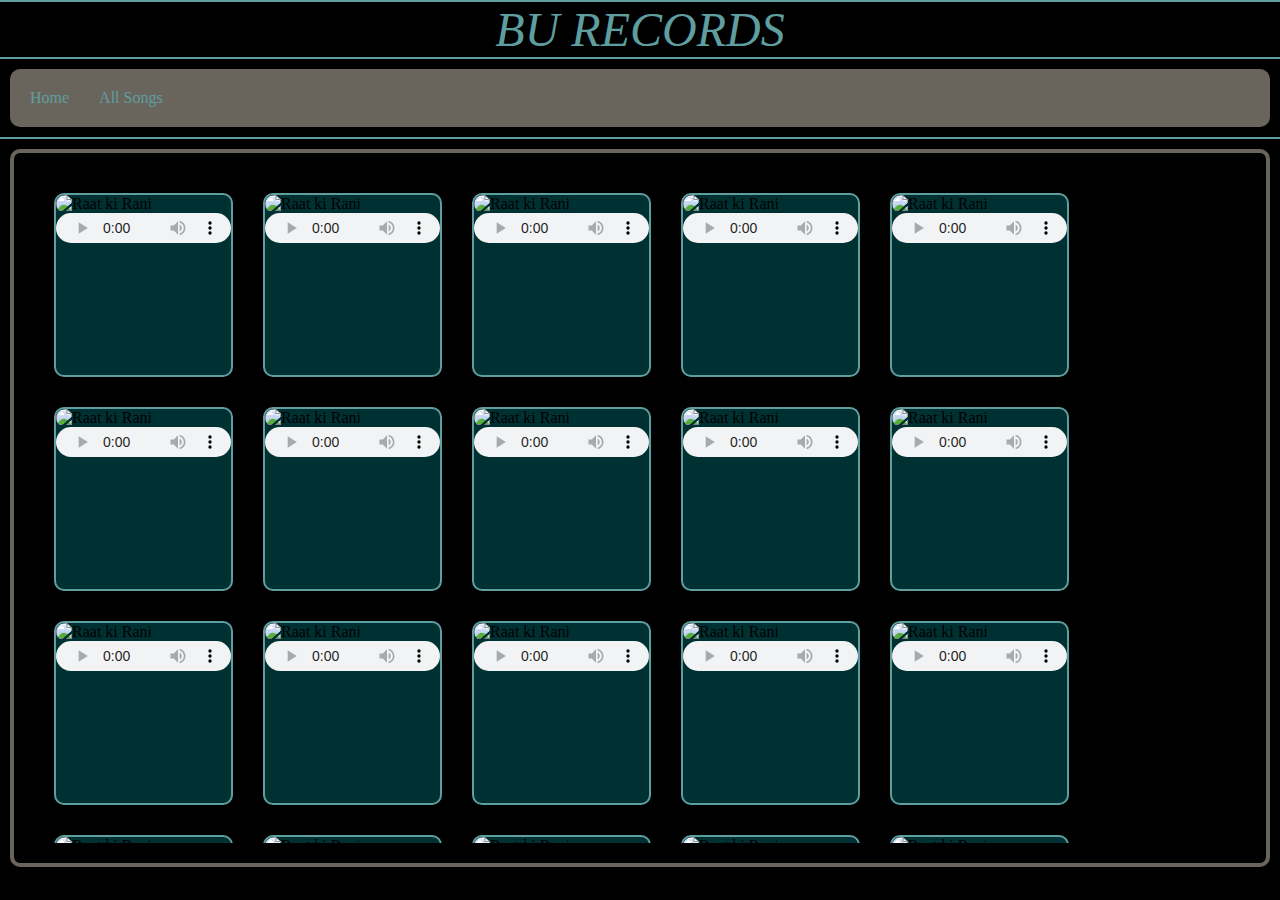
==== index.html @ e50fdc1d "apna music masala" ====
<!DOCTYPE html>
<html lang="en">

<head>
    <meta charset="UTF-8">
    <meta name="viewport" content="width=device-width, initial-scale=1.0">
    <title>Music Player</title>
    <style>
        :root {
            --bg-color: #000;
            --sec-color: #6a655c;
        }

        html {
            scrollbar-color: var(--sec-color) var(--bg-color);
        }

        body {
            background-color: var(--bg-color);
        }

        * {
            margin: 0;
            padding: 0;
        }

        .card {
            height:180px;
            width: 175px;
            border: 2px solid cadetblue;
            border-radius: 10px;
            background-color: rgb(0, 49, 50);

        }

        .card:hover{
            transform: scale(1.05);
            cursor: pointer;
        }

        .card:active{
            transform: scale(0.95);
        }

        .outer{
            border: 4px solid var(--sec-color);
            border-radius: 10px;
            margin: 10px;
            background-color: rgba(0, 0, 0, 0.205);
        }

        .musicList {
            /* border: 5px solid var(--sec-color); */
            padding: 20px;
            display: flex;
            gap: 30px;
            flex-wrap: wrap;
            margin: 20px;
            height: 70vh;
            overflow: auto;
        }

        nav ul {
            list-style: none;
            display: flex;
            justify-content: flex-start;
            gap: 30px;
            padding: 20px;
            background-color: var(--sec-color);
            color: cadetblue;
            border-radius: 10px;
            margin:10px;
        }

        a:link {
            color: cadetblue;
        }

        a:visited {
            color: cadetblue;
        }

        a {
            text-decoration: none;
        }
    </style>
</head>

<body>
    <hr color="cadetblue">
    <header align="center" style="align-content: center;"><font style="font-family:'Arial Narrow Bold'; font-style: italic;align-content: center;color: cadetblue;font-size: xxx-large; overflow: auto;">BU RECORDS</font>
    <hr color="cadetblue">
    <nav>
        
        <ul>
            <li><a href="#">Home</a></li>
            <li><a href="#">All Songs</a></li>
        </ul>
    </nav>
</header>
 <hr color="cadetblue">
   <div class="outer">
    <div class="musicList">
        <div class="card"><img src="raat ki rani.png" alt="Raat ki Rani" height="162" width="175" style="border-radius: 10px;">
        <audio controls id="player" src="Raat Ki Rani_320(PagalWorld.com.so).mp3" style="height:30px; width: 175px; background-image: url(raat\ ki\ rani.png);border-radius: 10px;"></audio></div>
        <div class="card"><img src="raat ki rani.png" alt="Raat ki Rani" height="162" width="175" style="border-radius: 10px;">
        <audio controls id="player" src="Raat Ki Rani_320(PagalWorld.com.so).mp3" style="height:30px; width: 175px; background-image: url(raat\ ki\ rani.png);border-radius: 10px;"></audio></div>
        <div class="card"><img src="raat ki rani.png" alt="Raat ki Rani" height="162" width="175" style="border-radius: 10px;">
        <audio controls id="player" src="Raat Ki Rani_320(PagalWorld.com.so).mp3" style="height:30px; width: 175px; background-image: url(raat\ ki\ rani.png);border-radius: 10px;"></audio></div>
        <div class="card"><img src="raat ki rani.png" alt="Raat ki Rani" height="162" width="175" style="border-radius: 10px;">
        <audio controls id="player" src="Raat Ki Rani_320(PagalWorld.com.so).mp3" style="height:30px; width: 175px; background-image: url(raat\ ki\ rani.png);border-radius: 10px;"></audio></div>
        <div class="card"><img src="raat ki rani.png" alt="Raat ki Rani" height="162" width="175" style="border-radius: 10px;">
        <audio controls id="player" src="Raat Ki Rani_320(PagalWorld.com.so).mp3" style="height:30px; width: 175px; background-image: url(raat\ ki\ rani.png);border-radius: 10px;"></audio></div>
        <div class="card"><img src="raat ki rani.png" alt="Raat ki Rani" height="162" width="175" style="border-radius: 10px;">
        <audio controls id="player" src="Raat Ki Rani_320(PagalWorld.com.so).mp3" style="height:30px; width: 175px; background-image: url(raat\ ki\ rani.png);border-radius: 10px;"></audio></div>
        <div class="card"><img src="raat ki rani.png" alt="Raat ki Rani" height="162" width="175" style="border-radius: 10px;">
        <audio controls id="player" src="Raat Ki Rani_320(PagalWorld.com.so).mp3" style="height:30px; width: 175px; background-image: url(raat\ ki\ rani.png);border-radius: 10px;"></audio></div>
        <div class="card"><img src="raat ki rani.png" alt="Raat ki Rani" height="162" width="175" style="border-radius: 10px;">
        <audio controls id="player" src="Raat Ki Rani_320(PagalWorld.com.so).mp3" style="height:30px; width: 175px; background-image: url(raat\ ki\ rani.png);border-radius: 10px;"></audio></div>
        <div class="card"><img src="raat ki rani.png" alt="Raat ki Rani" height="162" width="175" style="border-radius: 10px;">
        <audio controls id="player" src="Raat Ki Rani_320(PagalWorld.com.so).mp3" style="height:30px; width: 175px; background-image: url(raat\ ki\ rani.png);border-radius: 10px;"></audio></div>
        <div class="card"><img src="raat ki rani.png" alt="Raat ki Rani" height="162" width="175" style="border-radius: 10px;">
        <audio controls id="player" src="Raat Ki Rani_320(PagalWorld.com.so).mp3" style="height:30px; width: 175px; background-image: url(raat\ ki\ rani.png);border-radius: 10px;"></audio></div>
        <div class="card"><img src="raat ki rani.png" alt="Raat ki Rani" height="162" width="175" style="border-radius: 10px;">
        <audio controls id="player" src="Raat Ki Rani_320(PagalWorld.com.so).mp3" style="height:30px; width: 175px; background-image: url(raat\ ki\ rani.png);border-radius: 10px;"></audio></div>
        <div class="card"><img src="raat ki rani.png" alt="Raat ki Rani" height="162" width="175" style="border-radius: 10px;">
        <audio controls id="player" src="Raat Ki Rani_320(PagalWorld.com.so).mp3" style="height:30px; width: 175px; background-image: url(raat\ ki\ rani.png);border-radius: 10px;"></audio></div>
        <div class="card"><img src="raat ki rani.png" alt="Raat ki Rani" height="162" width="175" style="border-radius: 10px;">
        <audio controls id="player" src="Raat Ki Rani_320(PagalWorld.com.so).mp3" style="height:30px; width: 175px; background-image: url(raat\ ki\ rani.png);border-radius: 10px;"></audio></div>
        <div class="card"><img src="raat ki rani.png" alt="Raat ki Rani" height="162" width="175" style="border-radius: 10px;">
        <audio controls id="player" src="Raat Ki Rani_320(PagalWorld.com.so).mp3" style="height:30px; width: 175px; background-image: url(raat\ ki\ rani.png);border-radius: 10px;"></audio></div>
        <div class="card"><img src="raat ki rani.png" alt="Raat ki Rani" height="162" width="175" style="border-radius: 10px;">
        <audio controls id="player" src="Raat Ki Rani_320(PagalWorld.com.so).mp3" style="height:30px; width: 175px; background-image: url(raat\ ki\ rani.png);border-radius: 10px;"></audio></div>
        <div class="card"><img src="raat ki rani.png" alt="Raat ki Rani" height="162" width="175" style="border-radius: 10px;">
        <audio controls id="player" src="Raat Ki Rani_320(PagalWorld.com.so).mp3" style="height:30px; width: 175px; background-image: url(raat\ ki\ rani.png);border-radius: 10px;"></audio></div>
        <div class="card"><img src="raat ki rani.png" alt="Raat ki Rani" height="162" width="175" style="border-radius: 10px;">
        <audio controls id="player" src="Raat Ki Rani_320(PagalWorld.com.so).mp3" style="height:30px; width: 175px; background-image: url(raat\ ki\ rani.png);border-radius: 10px;"></audio></div>
        <div class="card"><img src="raat ki rani.png" alt="Raat ki Rani" height="162" width="175" style="border-radius: 10px;">
        <audio controls id="player" src="Raat Ki Rani_320(PagalWorld.com.so).mp3" style="height:30px; width: 175px; background-image: url(raat\ ki\ rani.png);border-radius: 10px;"></audio></div>
        <div class="card"><img src="raat ki rani.png" alt="Raat ki Rani" height="162" width="175" style="border-radius: 10px;">
        <audio controls id="player" src="Raat Ki Rani_320(PagalWorld.com.so).mp3" style="height:30px; width: 175px; background-image: url(raat\ ki\ rani.png);border-radius: 10px;"></audio></div>
        <div class="card"><img src="raat ki rani.png" alt="Raat ki Rani" height="162" width="175" style="border-radius: 10px;">
        <audio controls id="player" src="Raat Ki Rani_320(PagalWorld.com.so).mp3" style="height:30px; width: 175px; background-image: url(raat\ ki\ rani.png);border-radius: 10px;"></audio></div>
        <div class="card"><img src="raat ki rani.png" alt="Raat ki Rani" height="162" width="175" style="border-radius: 10px;">
        <audio controls id="player" src="Raat Ki Rani_320(PagalWorld.com.so).mp3" style="height:30px; width: 175px; background-image: url(raat\ ki\ rani.png);border-radius: 10px;"></audio></div>
        <div class="card"><img src="raat ki rani.png" alt="Raat ki Rani" height="162" width="175" style="border-radius: 10px;">
        <audio controls id="player" src="Raat Ki Rani_320(PagalWorld.com.so).mp3" style="height:30px; width: 175px; background-image: url(raat\ ki\ rani.png);border-radius: 10px;"></audio></div>
        <div class="card"><img src="raat ki rani.png" alt="Raat ki Rani" height="162" width="175" style="border-radius: 10px;">
        <audio controls id="player" src="Raat Ki Rani_320(PagalWorld.com.so).mp3" style="height:30px; width: 175px; background-image: url(raat\ ki\ rani.png);border-radius: 10px;"></audio></div>
        <div class="card"><img src="raat ki rani.png" alt="Raat ki Rani" height="162" width="175" style="border-radius: 10px;">
        <audio controls id="player" src="Raat Ki Rani_320(PagalWorld.com.so).mp3" style="height:30px; width: 175px; background-image: url(raat\ ki\ rani.png);border-radius: 10px;"></audio></div>
        <div class="card"><img src="raat ki rani.png" alt="Raat ki Rani" height="162" width="175" style="border-radius: 10px;">
        <audio controls id="player" src="Raat Ki Rani_320(PagalWorld.com.so).mp3" style="height:30px; width: 175px; background-image: url(raat\ ki\ rani.png);border-radius: 10px;"></audio></div>
    </div>
   </div>
</body>

</html>
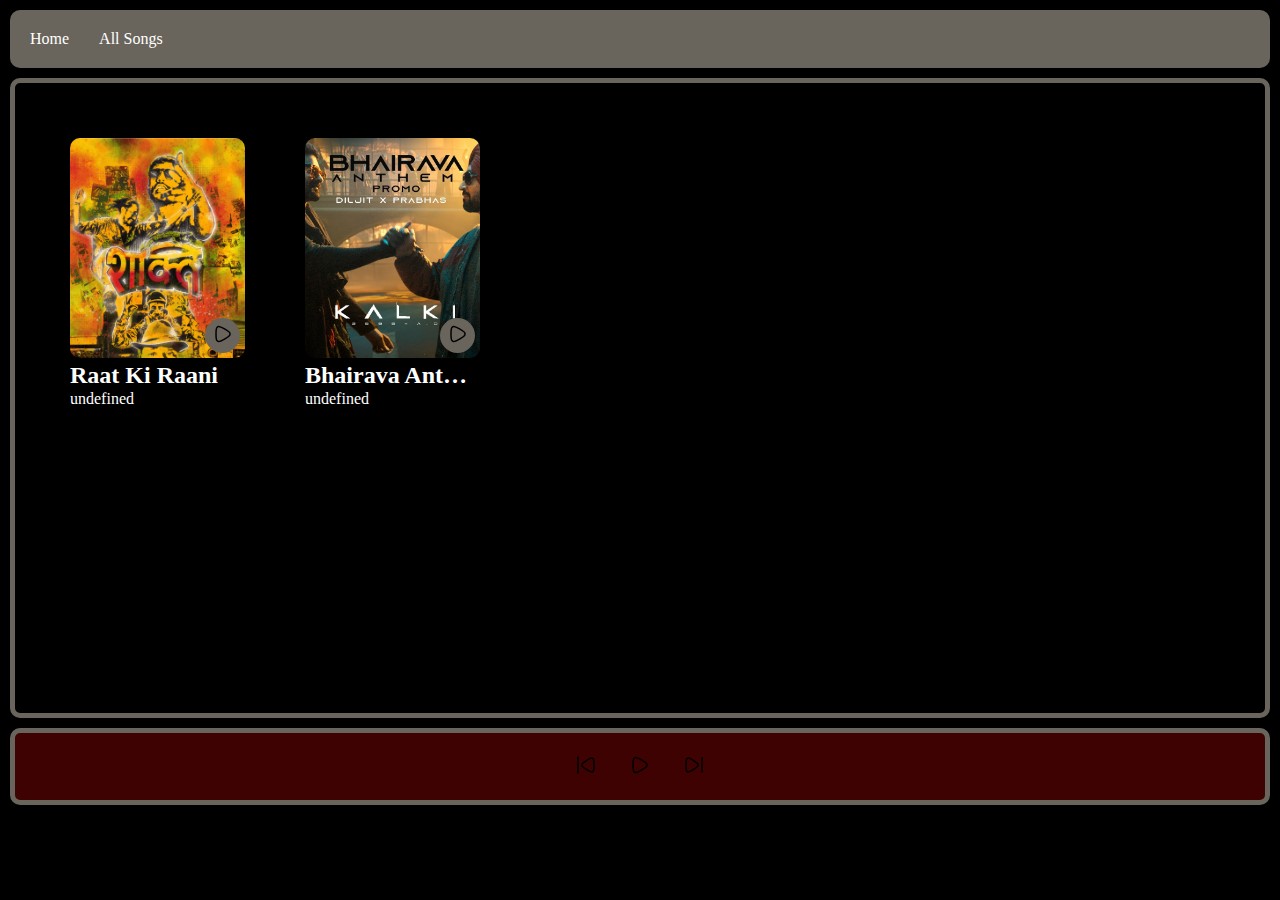
==== commit 8560fe28: "name changing" ====
--- a/index.html
+++ b/index.html
@@ -5,154 +5,28 @@
     <meta charset="UTF-8">
     <meta name="viewport" content="width=device-width, initial-scale=1.0">
     <title>Music Player</title>
-    <style>
-        :root {
-            --bg-color: #000;
-            --sec-color: #6a655c;
-        }
-
-        html {
-            scrollbar-color: var(--sec-color) var(--bg-color);
-        }
-
-        body {
-            background-color: var(--bg-color);
-        }
-
-        * {
-            margin: 0;
-            padding: 0;
-        }
-
-        .card {
-            height:180px;
-            width: 175px;
-            border: 2px solid cadetblue;
-            border-radius: 10px;
-            background-color: rgb(0, 49, 50);
-
-        }
-
-        .card:hover{
-            transform: scale(1.05);
-            cursor: pointer;
-        }
-
-        .card:active{
-            transform: scale(0.95);
-        }
-
-        .outer{
-            border: 4px solid var(--sec-color);
-            border-radius: 10px;
-            margin: 10px;
-            background-color: rgba(0, 0, 0, 0.205);
-        }
-
-        .musicList {
-            /* border: 5px solid var(--sec-color); */
-            padding: 20px;
-            display: flex;
-            gap: 30px;
-            flex-wrap: wrap;
-            margin: 20px;
-            height: 70vh;
-            overflow: auto;
-        }
-
-        nav ul {
-            list-style: none;
-            display: flex;
-            justify-content: flex-start;
-            gap: 30px;
-            padding: 20px;
-            background-color: var(--sec-color);
-            color: cadetblue;
-            border-radius: 10px;
-            margin:10px;
-        }
-
-        a:link {
-            color: cadetblue;
-        }
-
-        a:visited {
-            color: cadetblue;
-        }
-
-        a {
-            text-decoration: none;
-        }
-    </style>
+    <link rel="stylesheet" href="style.css">
 </head>
 
 <body>
-    <hr color="cadetblue">
-    <header align="center" style="align-content: center;"><font style="font-family:'Arial Narrow Bold'; font-style: italic;align-content: center;color: cadetblue;font-size: xxx-large; overflow: auto;">BU RECORDS</font>
-    <hr color="cadetblue">
+<header>
     <nav>
-        
         <ul>
             <li><a href="#">Home</a></li>
             <li><a href="#">All Songs</a></li>
         </ul>
     </nav>
 </header>
- <hr color="cadetblue">
-   <div class="outer">
-    <div class="musicList">
-        <div class="card"><img src="raat ki rani.png" alt="Raat ki Rani" height="162" width="175" style="border-radius: 10px;">
-        <audio controls id="player" src="Raat Ki Rani_320(PagalWorld.com.so).mp3" style="height:30px; width: 175px; background-image: url(raat\ ki\ rani.png);border-radius: 10px;"></audio></div>
-        <div class="card"><img src="raat ki rani.png" alt="Raat ki Rani" height="162" width="175" style="border-radius: 10px;">
-        <audio controls id="player" src="Raat Ki Rani_320(PagalWorld.com.so).mp3" style="height:30px; width: 175px; background-image: url(raat\ ki\ rani.png);border-radius: 10px;"></audio></div>
-        <div class="card"><img src="raat ki rani.png" alt="Raat ki Rani" height="162" width="175" style="border-radius: 10px;">
-        <audio controls id="player" src="Raat Ki Rani_320(PagalWorld.com.so).mp3" style="height:30px; width: 175px; background-image: url(raat\ ki\ rani.png);border-radius: 10px;"></audio></div>
-        <div class="card"><img src="raat ki rani.png" alt="Raat ki Rani" height="162" width="175" style="border-radius: 10px;">
-        <audio controls id="player" src="Raat Ki Rani_320(PagalWorld.com.so).mp3" style="height:30px; width: 175px; background-image: url(raat\ ki\ rani.png);border-radius: 10px;"></audio></div>
-        <div class="card"><img src="raat ki rani.png" alt="Raat ki Rani" height="162" width="175" style="border-radius: 10px;">
-        <audio controls id="player" src="Raat Ki Rani_320(PagalWorld.com.so).mp3" style="height:30px; width: 175px; background-image: url(raat\ ki\ rani.png);border-radius: 10px;"></audio></div>
-        <div class="card"><img src="raat ki rani.png" alt="Raat ki Rani" height="162" width="175" style="border-radius: 10px;">
-        <audio controls id="player" src="Raat Ki Rani_320(PagalWorld.com.so).mp3" style="height:30px; width: 175px; background-image: url(raat\ ki\ rani.png);border-radius: 10px;"></audio></div>
-        <div class="card"><img src="raat ki rani.png" alt="Raat ki Rani" height="162" width="175" style="border-radius: 10px;">
-        <audio controls id="player" src="Raat Ki Rani_320(PagalWorld.com.so).mp3" style="height:30px; width: 175px; background-image: url(raat\ ki\ rani.png);border-radius: 10px;"></audio></div>
-        <div class="card"><img src="raat ki rani.png" alt="Raat ki Rani" height="162" width="175" style="border-radius: 10px;">
-        <audio controls id="player" src="Raat Ki Rani_320(PagalWorld.com.so).mp3" style="height:30px; width: 175px; background-image: url(raat\ ki\ rani.png);border-radius: 10px;"></audio></div>
-        <div class="card"><img src="raat ki rani.png" alt="Raat ki Rani" height="162" width="175" style="border-radius: 10px;">
-        <audio controls id="player" src="Raat Ki Rani_320(PagalWorld.com.so).mp3" style="height:30px; width: 175px; background-image: url(raat\ ki\ rani.png);border-radius: 10px;"></audio></div>
-        <div class="card"><img src="raat ki rani.png" alt="Raat ki Rani" height="162" width="175" style="border-radius: 10px;">
-        <audio controls id="player" src="Raat Ki Rani_320(PagalWorld.com.so).mp3" style="height:30px; width: 175px; background-image: url(raat\ ki\ rani.png);border-radius: 10px;"></audio></div>
-        <div class="card"><img src="raat ki rani.png" alt="Raat ki Rani" height="162" width="175" style="border-radius: 10px;">
-        <audio controls id="player" src="Raat Ki Rani_320(PagalWorld.com.so).mp3" style="height:30px; width: 175px; background-image: url(raat\ ki\ rani.png);border-radius: 10px;"></audio></div>
-        <div class="card"><img src="raat ki rani.png" alt="Raat ki Rani" height="162" width="175" style="border-radius: 10px;">
-        <audio controls id="player" src="Raat Ki Rani_320(PagalWorld.com.so).mp3" style="height:30px; width: 175px; background-image: url(raat\ ki\ rani.png);border-radius: 10px;"></audio></div>
-        <div class="card"><img src="raat ki rani.png" alt="Raat ki Rani" height="162" width="175" style="border-radius: 10px;">
-        <audio controls id="player" src="Raat Ki Rani_320(PagalWorld.com.so).mp3" style="height:30px; width: 175px; background-image: url(raat\ ki\ rani.png);border-radius: 10px;"></audio></div>
-        <div class="card"><img src="raat ki rani.png" alt="Raat ki Rani" height="162" width="175" style="border-radius: 10px;">
-        <audio controls id="player" src="Raat Ki Rani_320(PagalWorld.com.so).mp3" style="height:30px; width: 175px; background-image: url(raat\ ki\ rani.png);border-radius: 10px;"></audio></div>
-        <div class="card"><img src="raat ki rani.png" alt="Raat ki Rani" height="162" width="175" style="border-radius: 10px;">
-        <audio controls id="player" src="Raat Ki Rani_320(PagalWorld.com.so).mp3" style="height:30px; width: 175px; background-image: url(raat\ ki\ rani.png);border-radius: 10px;"></audio></div>
-        <div class="card"><img src="raat ki rani.png" alt="Raat ki Rani" height="162" width="175" style="border-radius: 10px;">
-        <audio controls id="player" src="Raat Ki Rani_320(PagalWorld.com.so).mp3" style="height:30px; width: 175px; background-image: url(raat\ ki\ rani.png);border-radius: 10px;"></audio></div>
-        <div class="card"><img src="raat ki rani.png" alt="Raat ki Rani" height="162" width="175" style="border-radius: 10px;">
-        <audio controls id="player" src="Raat Ki Rani_320(PagalWorld.com.so).mp3" style="height:30px; width: 175px; background-image: url(raat\ ki\ rani.png);border-radius: 10px;"></audio></div>
-        <div class="card"><img src="raat ki rani.png" alt="Raat ki Rani" height="162" width="175" style="border-radius: 10px;">
-        <audio controls id="player" src="Raat Ki Rani_320(PagalWorld.com.so).mp3" style="height:30px; width: 175px; background-image: url(raat\ ki\ rani.png);border-radius: 10px;"></audio></div>
-        <div class="card"><img src="raat ki rani.png" alt="Raat ki Rani" height="162" width="175" style="border-radius: 10px;">
-        <audio controls id="player" src="Raat Ki Rani_320(PagalWorld.com.so).mp3" style="height:30px; width: 175px; background-image: url(raat\ ki\ rani.png);border-radius: 10px;"></audio></div>
-        <div class="card"><img src="raat ki rani.png" alt="Raat ki Rani" height="162" width="175" style="border-radius: 10px;">
-        <audio controls id="player" src="Raat Ki Rani_320(PagalWorld.com.so).mp3" style="height:30px; width: 175px; background-image: url(raat\ ki\ rani.png);border-radius: 10px;"></audio></div>
-        <div class="card"><img src="raat ki rani.png" alt="Raat ki Rani" height="162" width="175" style="border-radius: 10px;">
-        <audio controls id="player" src="Raat Ki Rani_320(PagalWorld.com.so).mp3" style="height:30px; width: 175px; background-image: url(raat\ ki\ rani.png);border-radius: 10px;"></audio></div>
-        <div class="card"><img src="raat ki rani.png" alt="Raat ki Rani" height="162" width="175" style="border-radius: 10px;">
-        <audio controls id="player" src="Raat Ki Rani_320(PagalWorld.com.so).mp3" style="height:30px; width: 175px; background-image: url(raat\ ki\ rani.png);border-radius: 10px;"></audio></div>
-        <div class="card"><img src="raat ki rani.png" alt="Raat ki Rani" height="162" width="175" style="border-radius: 10px;">
-        <audio controls id="player" src="Raat Ki Rani_320(PagalWorld.com.so).mp3" style="height:30px; width: 175px; background-image: url(raat\ ki\ rani.png);border-radius: 10px;"></audio></div>
-        <div class="card"><img src="raat ki rani.png" alt="Raat ki Rani" height="162" width="175" style="border-radius: 10px;">
-        <audio controls id="player" src="Raat Ki Rani_320(PagalWorld.com.so).mp3" style="height:30px; width: 175px; background-image: url(raat\ ki\ rani.png);border-radius: 10px;"></audio></div>
-        <div class="card"><img src="raat ki rani.png" alt="Raat ki Rani" height="162" width="175" style="border-radius: 10px;">
-        <audio controls id="player" src="Raat Ki Rani_320(PagalWorld.com.so).mp3" style="height:30px; width: 175px; background-image: url(raat\ ki\ rani.png);border-radius: 10px;"></audio></div>
+    <div class="outer">
+        <div class="musicList">
+    
     </div>
-   </div>
+    </div>
+    <div class="player" id="player">
+     <button class="button" onclick="document.getElementById().previous()"><img class="invert" src="prev.svg" alt=""></button>   
+     <button class="button" onclick="document.getElementById().play()"><img class="invert" src="playBtn.svg" alt=""></button>
+     <button class="button" onclick="document.getElementById().next()"><img class="invert" src="next.svg" alt=""></button>
+    </div>
+<script src="script.js"></script>
 </body>
-
 </html>--- a/style.css
+++ b/style.css
@@ -0,0 +1,137 @@
+* {
+    margin: 0;
+    padding: 0;
+}
+
+:root {
+    --bg-color: #000;
+    --sec-color: #6a655c;
+}
+
+html {
+    scrollbar-color: var(--sec-color) var(--bg-color);
+}
+
+body {
+    background-color: var(--bg-color);
+}
+
+a:link {
+    color: white;
+}
+
+a:visited {
+    color: white;
+}
+
+a {
+    text-decoration: none;
+}
+
+nav ul {
+    list-style: none;
+    display: flex;
+    justify-content: flex-start;
+    gap: 30px;
+    padding: 20px;
+    background-color: var(--sec-color);
+    color: white;
+    border-radius: 10px;
+    margin: 10px;
+}
+
+.card {
+    height: 280px;
+    width: 175px;
+    border-radius: 10px;
+    position: relative;
+    cursor: pointer;
+    padding: 15px;
+}
+
+.card:hover {
+    background-color: #090909;
+}
+
+.playBtn {
+    position: absolute;
+    width: 35px;
+    height: 35px;
+    border-radius: 75%;
+    background-color: var(--sec-color);
+    bottom: 80px;
+    right: 20px;
+}
+
+
+.center {
+
+    display: flex;
+    justify-content: center;
+    align-items: center;
+}
+
+.card .songCover {
+    height: 220px;
+    width: 175px;
+    border-radius: 10px;
+    object-fit: cover;
+}
+
+.detail {
+    color: white;
+}
+.detail h2{
+    height:28px;
+}
+.detail h2,.detail p{
+    overflow: hidden;
+    text-overflow: ellipsis;
+    white-space: nowrap;
+}
+.detail p {
+    height: 20px;
+}
+.playBtn:hover {
+    transform: scale(1.05);
+    cursor: pointer;
+}
+
+.playBtn:active {
+    transform: scale(0.95);
+}
+
+.outer {
+    height: 70vh;
+    border: 5px solid var(--sec-color);
+    border-radius: 10px;
+    margin: 10px;
+    background-color: rgba(0, 0, 0, 0.205);
+}
+
+.musicList {
+    height: 60vh;
+    padding: 20px;
+    display: flex;
+    gap: 30px;
+    flex-wrap: wrap;
+    margin: 20px;
+    overflow: auto;
+}
+.player{
+    border: 5px solid var(--sec-color);
+    background-color: rgb(63, 2, 2);
+    display: flex;
+    justify-content: center;
+    gap: 30px;
+    padding: 20px;
+    border-radius: 10px;
+    margin: 10px;
+}
+.button{
+    border: none;
+    background: none;
+}
+.button :hover{
+    filter: invert(1);
+}